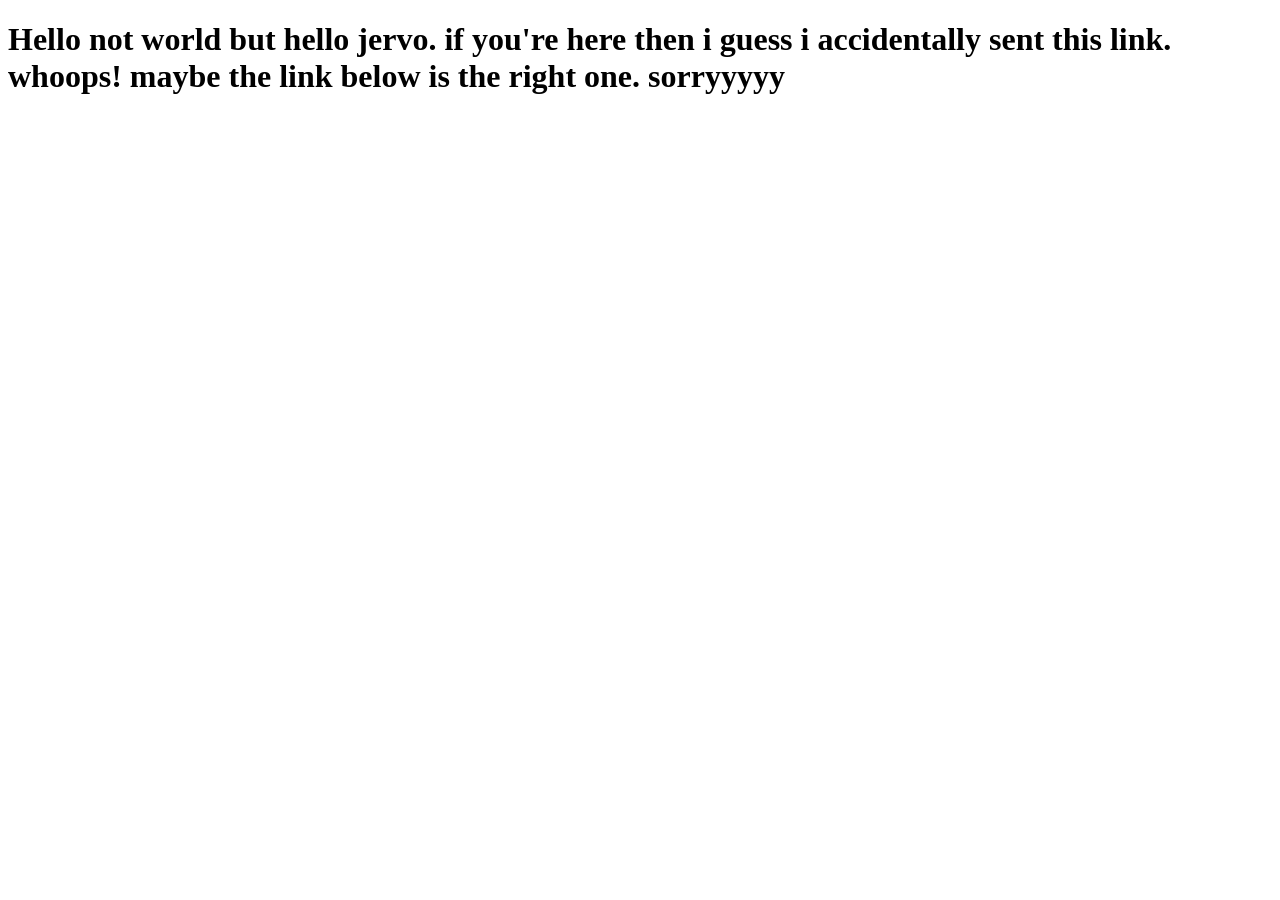
==== index.html @ 2922d973 "Initialize index page" ====
<!DOCTYPE html>
<html lang="en">
<head>
    <meta charset="UTF-8">
    <meta name="viewport" content="width=device-width, initial-scale=1.0">
    <title>Document</title>
</head>
<body>
    <h1>Hello not world but hello jervo. if you're here then i guess i accidentally sent this link. whoops! maybe the link below is the right one. sorryyyyy</h1>
</body>
</html>
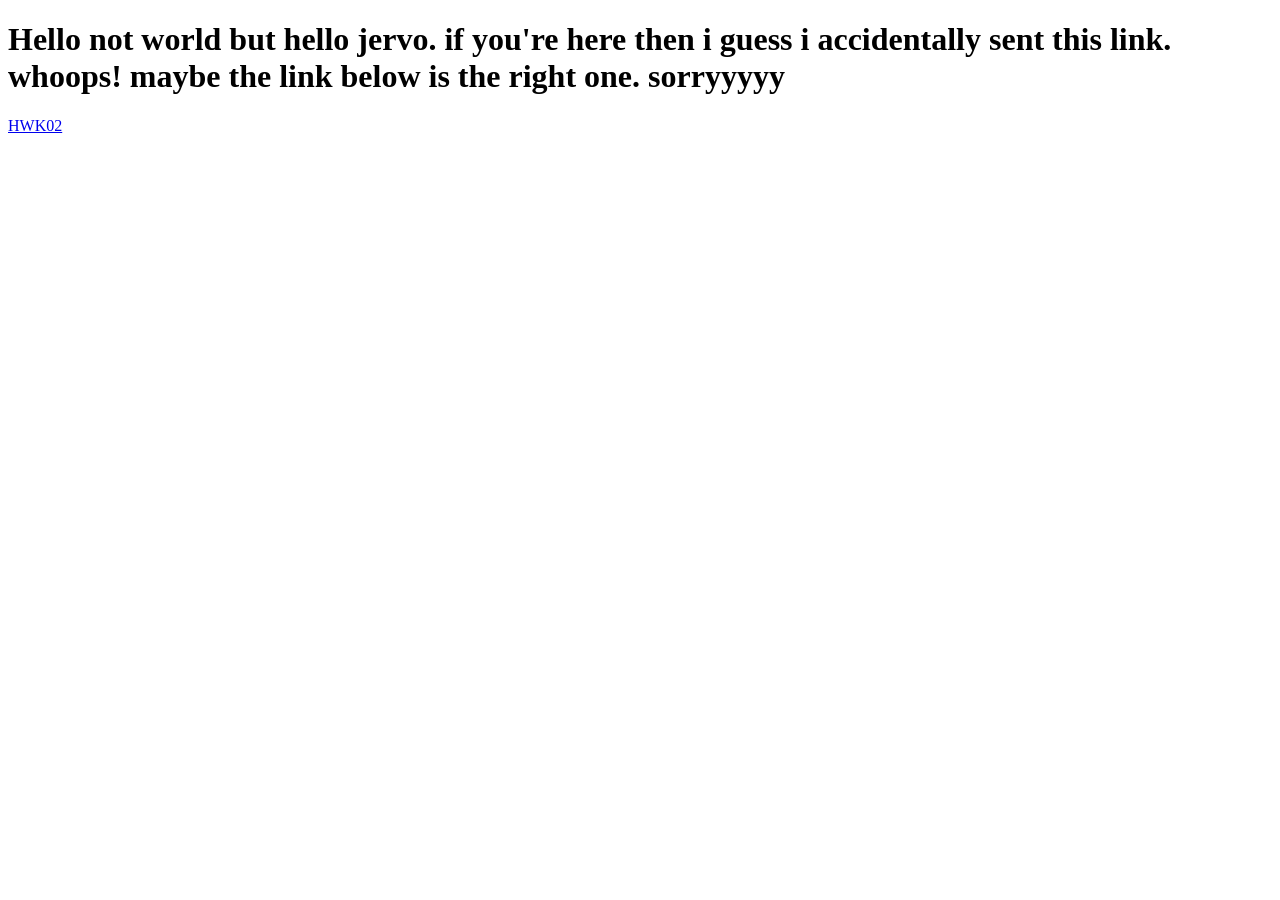
==== commit c9a3e17b: "Linking main index to HWK02 just in case" ====
--- a/index.html
+++ b/index.html
@@ -7,5 +7,6 @@
 </head>
 <body>
     <h1>Hello not world but hello jervo. if you're here then i guess i accidentally sent this link. whoops! maybe the link below is the right one. sorryyyyy</h1>
+    <a href="/HWK02/index.html">HWK02</a>
 </body>
 </html>
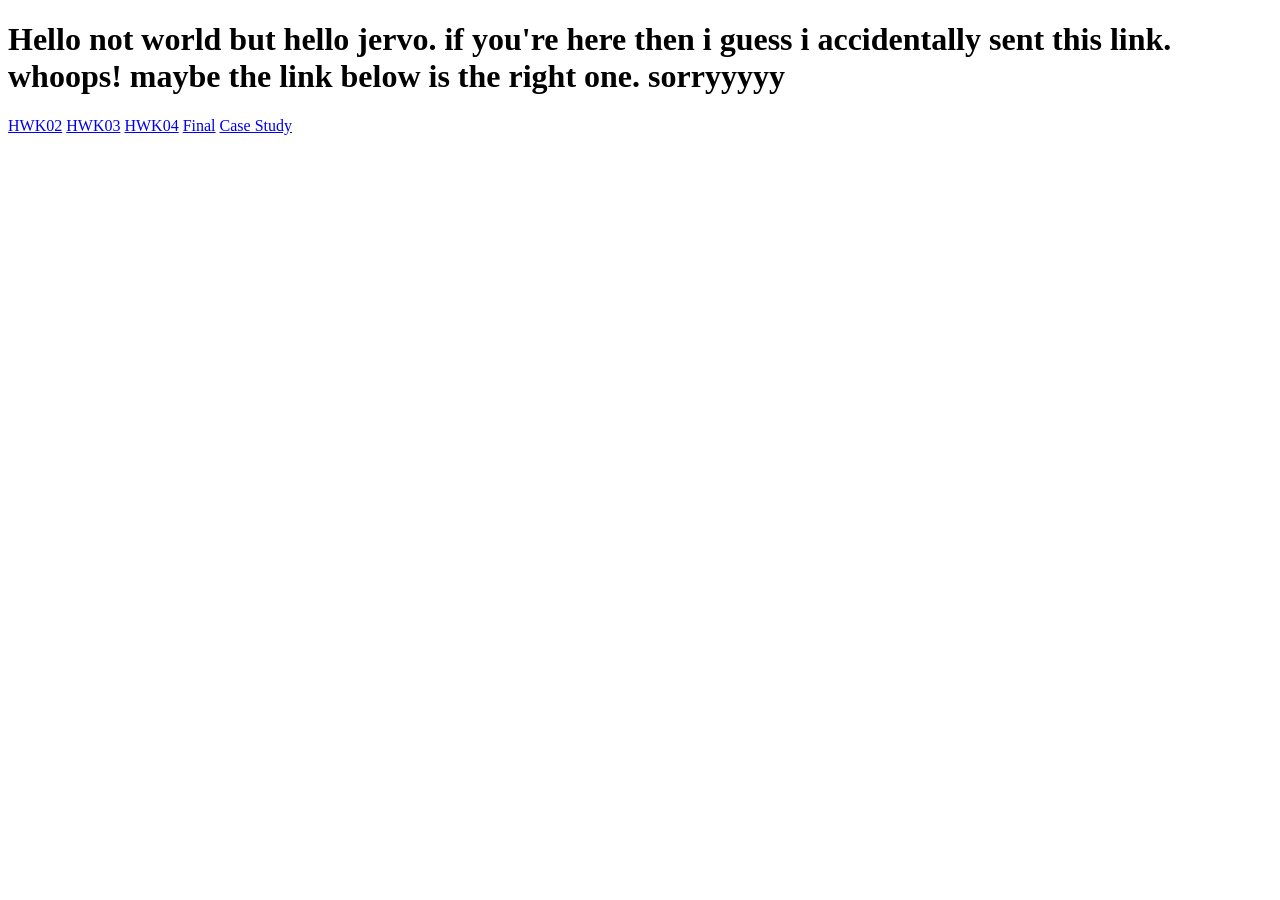
==== commit 3942db1b: "fix nav" ====
--- a/index.html
+++ b/index.html
@@ -8,5 +8,9 @@
 <body>
     <h1>Hello not world but hello jervo. if you're here then i guess i accidentally sent this link. whoops! maybe the link below is the right one. sorryyyyy</h1>
     <a href="/HWK02/index.html">HWK02</a>
+    <a href="/HWK03/index.html">HWK03</a>
+    <a href="/HWK04/index.html">HWK04</a>
+    <a href="/final/index.html">Final</a>
+    <a href="/final/case-study/index.html">Case Study</a>
 </body>
 </html>
